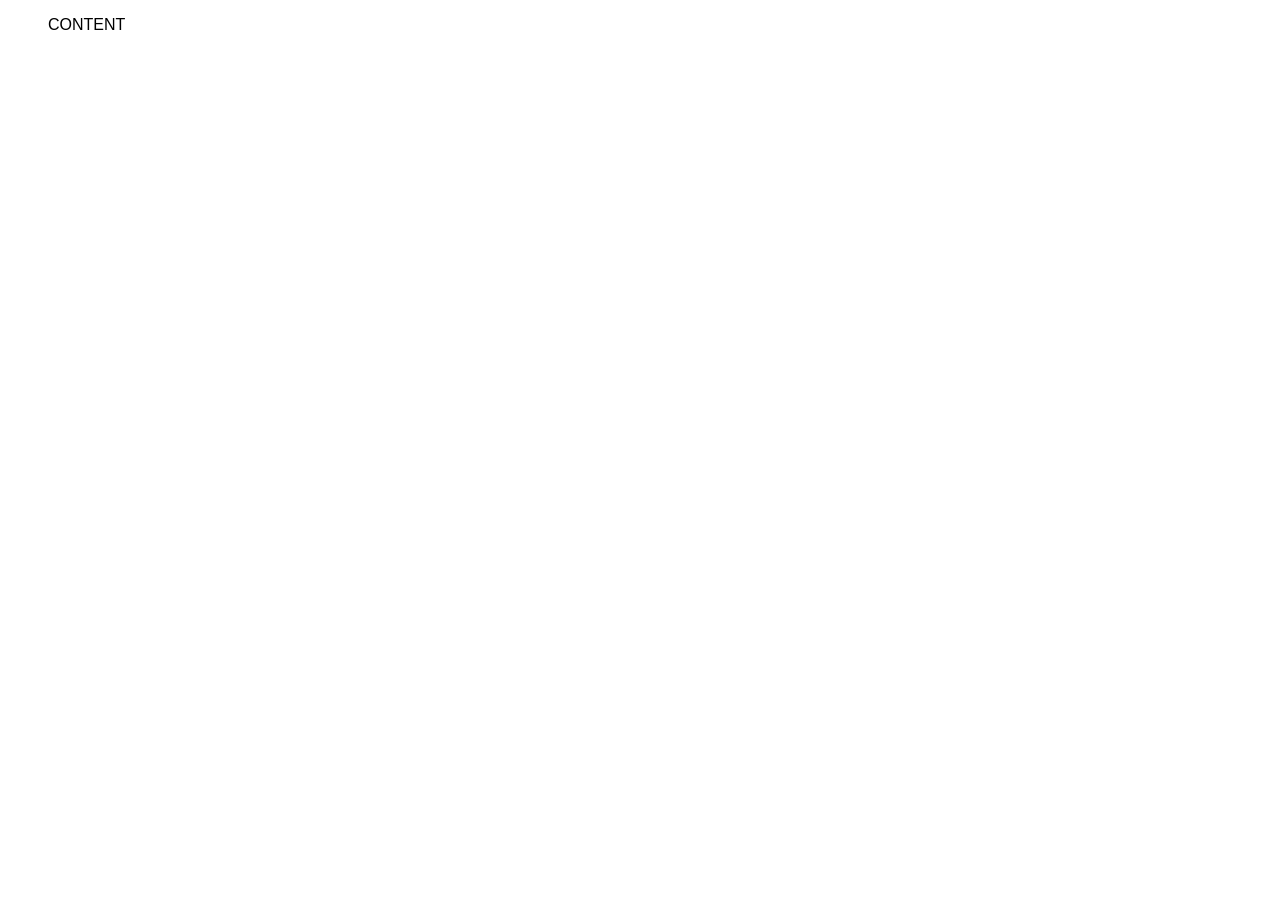
==== Viewer/HTML/HTMLPage1.html @ 45c83866 "add viewer and bug fixes" ====
﻿<!DOCTYPE html>
<html>
<head>
    <link rel="stylesheet" type="text/css" href="style.css">
</head>
<body>
    <ul class="tree">
CONTENT
    </ul>
    <script src="script.js"></script>
</body>
</html>
---- Viewer/HTML/style.css ----
body {
    font-family: Arial;
}

ul.tree li {
    list-style-type: none;
    position: relative;
}

ul.tree li ul {
    display: none;
}

ul.tree li.open > ul {
    display: block;
}

ul.tree li a {
    color: black;
    text-decoration: none;
}

ul.tree li a:before {
    height: 1em;
    padding:0 .1em;
    font-size: .8em;
    display: block;
    position: absolute;
    left: -1.3em;
    top: .2em;
}

ul.tree li > a:not(:last-child):before {
    content: '+';
}

ul.tree li.open > a:not(:last-child):before {
    content: '-';
}
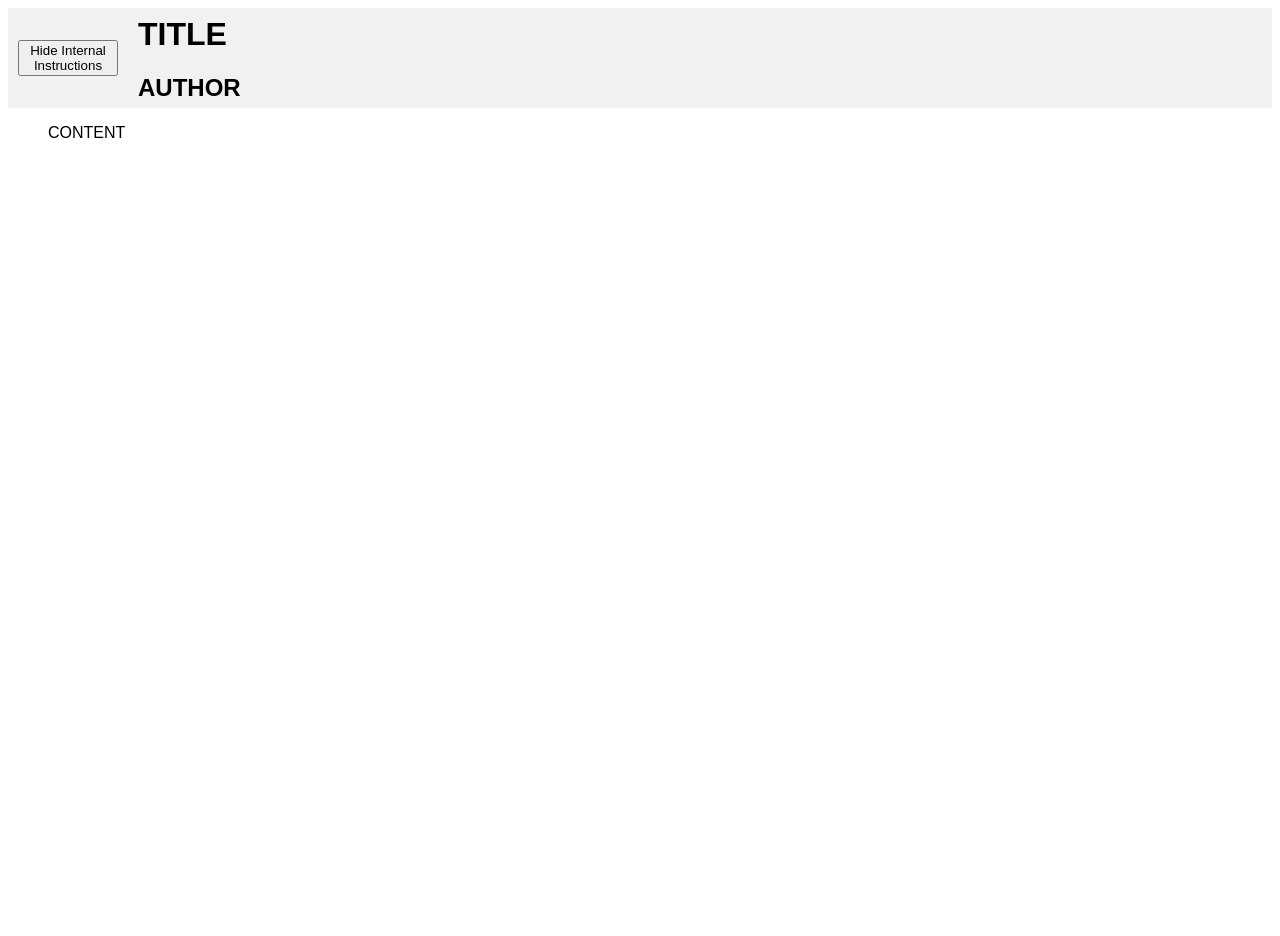
==== commit 6b50747f: "Improve Viewer and bugs" ====
--- a/Viewer/HTML/HTMLPage1.html
+++ b/Viewer/HTML/HTMLPage1.html
@@ -1,12 +1,139 @@
 ﻿<!DOCTYPE html>
 <html>
 <head>
-    <link rel="stylesheet" type="text/css" href="style.css">
+    <style>
+body {
+    font-family: Arial;
+}
+
+ul.tree li {
+    list-style-type: none;
+    position: relative;
+}
+
+ul.tree li ul {
+    display: none;
+}
+
+ul.tree li.open > ul {
+    display: block;
+}
+
+ul.tree li a {
+    color: black;
+    text-decoration: none;
+}
+
+ul.tree li a:before {
+    height: 1em;
+    padding:0 .1em;
+    font-size: .8em;
+    display: block;
+    position: absolute;
+    left: -1.3em;
+    top: .2em;
+}
+
+ul.tree li > a:not(:last-child):before {
+    content: '+';
+}
+
+ul.tree li.open > a:not(:last-child):before {
+    content: '-';
+}
+
+.header {
+    height: 80px;
+            background-color: #f1f1f1;
+            display: flex;
+            align-items: center;
+            justify-content: center;
+}
+
+.content {
+ height: calc(100vh - 80px); /* Adjust content height based on the header */
+            overflow-y: auto; /* Enable vertical scrolling */
+}
+
+        .hidden {
+            display: none;
+        }
+        .toggleSpan {
+            font-style: italic;
+             background-color: #FFF9C4;
+        }
+        .header {
+            background-color: #f1f1f1;
+            padding: 10px;
+            display: flex;
+            align-items: center;
+        }
+        .header-content {
+            flex-grow: 1; /* Allows the header content to take up the remaining space */
+            padding-left: 20px; /* Adds some space between the buttons and the content */
+        }
+
+        .button-region {
+            width: 100px;
+        }
+    </style>
 </head>
 <body>
+    <div class="header">
+         <div class="button-region">
+<button id="toggleButton" onclick="toggleVisibility()">Hide Internal Instructions</button>
+    </div>
+    <div class ="header-content">
+    <h1>TITLE</h1>
+    <h2>AUTHOR</h2>
+    </div>
+   
+</div>
+
+<div class="content">
     <ul class="tree">
 CONTENT
     </ul>
-    <script src="script.js"></script>
+    </div>
+
+    <script>
+var tree = document.querySelectorAll('ul.tree a:not(:last-child)');
+for (var i = 0; i < tree.length; i++) {
+    tree[i].addEventListener('click', function (e) {
+        var parent = e.target.parentElement;
+        var classList = parent.classList;
+        if (classList.contains("open")) {
+            classList.remove('open');
+            var opensubs = parent.querySelectorAll(':scope .open');
+            for (var i = 0; i < opensubs.length; i++) {
+                opensubs[i].classList.remove('open');
+            }
+        } else {
+            classList.add('open');
+        }
+        e.preventDefault();
+    });
+
+    tree[i].parentElement.classList.add('open');
+}
+
+        function toggleVisibility() {
+     var spans = document.querySelectorAll(".toggleSpan");
+    var button = document.getElementById("toggleButton");
+            var allHidden = (button.textContent === "Show Internal Instructions") ;
+    // Toggle visibility based on the current state
+    for (var i = 0; i < spans.length; i++) {
+        if (allHidden) {
+            spans[i].classList.remove("hidden");
+        } else {
+            spans[i].classList.add("hidden");
+        }
+    }
+
+    // Update button text
+    button.textContent = allHidden ? "Hide Internal Instructions" : "Show Internal Instructions";
+        }
+    </script>
+
 </body>
 </html>
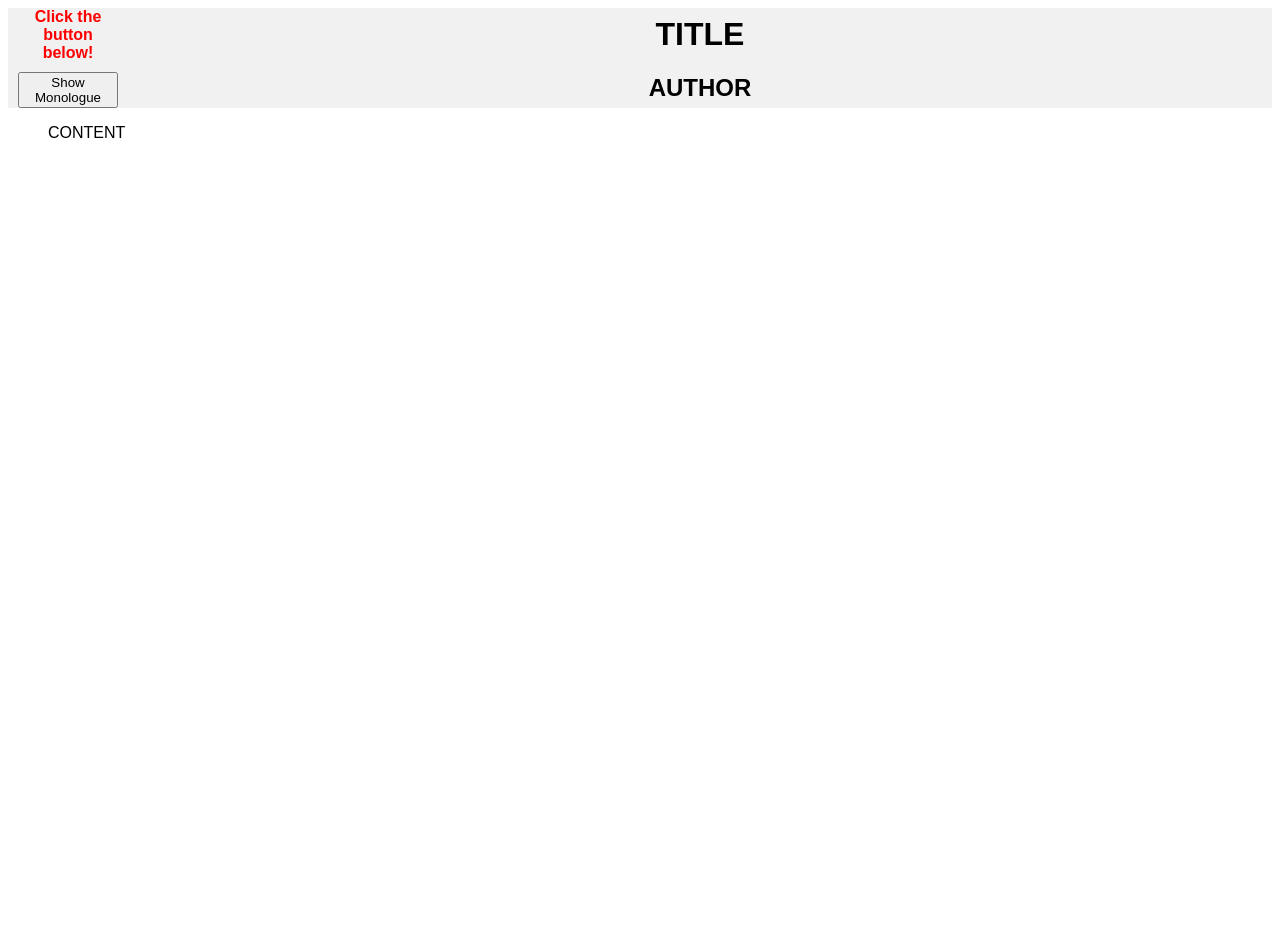
==== commit 1cfbb602: "fixes" ====
--- a/Viewer/HTML/HTMLPage1.html
+++ b/Viewer/HTML/HTMLPage1.html
@@ -71,33 +71,59 @@
         .header-content {
             flex-grow: 1; /* Allows the header content to take up the remaining space */
             padding-left: 20px; /* Adds some space between the buttons and the content */
+            text-align: center; /* Centers the text */
         }
 
         .button-region {
             width: 100px;
+        }
+        .highlight-text {
+            color: red; /* Sets the text color to red */
+            font-weight: bold; /* Makes the text bold */
+            margin-bottom: 10px; /* Adds some space between the text and the button */
+            text-align: center; /* Centers the text */
+        }
+
+        .button-container {
+            text-align: center; /* Centers the button */
         }
     </style>
 </head>
 <body>
     <div class="header">
          <div class="button-region">
-<button id="toggleButton" onclick="toggleVisibility()">Hide Internal Instructions</button>
-    </div>
-    <div class ="header-content">
-    <h1>TITLE</h1>
-    <h2>AUTHOR</h2>
-    </div>
+             <div id="clickme" class="highlight-text">
+                Click the button below!
+            </div>
+
+            <div class="button-container">
+                <button id="toggleButton" onclick="toggleVisibility()">Show Monologue</button>
+            </div>
+        </div>
+        <div class ="header-content">
+            <h1>TITLE</h1>
+            <h2>AUTHOR</h2>
+         </div>
    
-</div>
-
-<div class="content">
-    <ul class="tree">
-CONTENT
-    </ul>
     </div>
 
-    <script>
+    <div class="content">
+        <ul class="tree">
+            CONTENT
+            <span class="toggleSpan"><br/>Togglespan</span>
+        </ul>
+        </div>
+
+        <script>
 var tree = document.querySelectorAll('ul.tree a:not(:last-child)');
+
+// Open all tree nodes initially
+var allNodes = document.querySelectorAll('ul.tree li');
+for (var i = 0; i < allNodes.length; i++) {
+    if (allNodes[i].querySelector('ul')) {
+        allNodes[i].classList.add('open');
+    }
+}
 for (var i = 0; i < tree.length; i++) {
     tree[i].addEventListener('click', function (e) {
         var parent = e.target.parentElement;
@@ -113,14 +139,17 @@
         }
         e.preventDefault();
     });
-
-    tree[i].parentElement.classList.add('open');
 }
+ var spans = document.querySelectorAll(".toggleSpan");
+    for (var i = 0; i < spans.length; i++) {
+            spans[i].classList.add("hidden");
+    }
 
         function toggleVisibility() {
+            document.getElementById("clickme").innerHTML = "";
      var spans = document.querySelectorAll(".toggleSpan");
     var button = document.getElementById("toggleButton");
-            var allHidden = (button.textContent === "Show Internal Instructions") ;
+            var allHidden = (button.textContent === "Show Monologue") ;
     // Toggle visibility based on the current state
     for (var i = 0; i < spans.length; i++) {
         if (allHidden) {
@@ -131,9 +160,9 @@
     }
 
     // Update button text
-    button.textContent = allHidden ? "Hide Internal Instructions" : "Show Internal Instructions";
+    button.textContent = allHidden ? "Hide Monologue" : "Show Monologue";
         }
     </script>
 
-</body>
+    </body>
 </html>
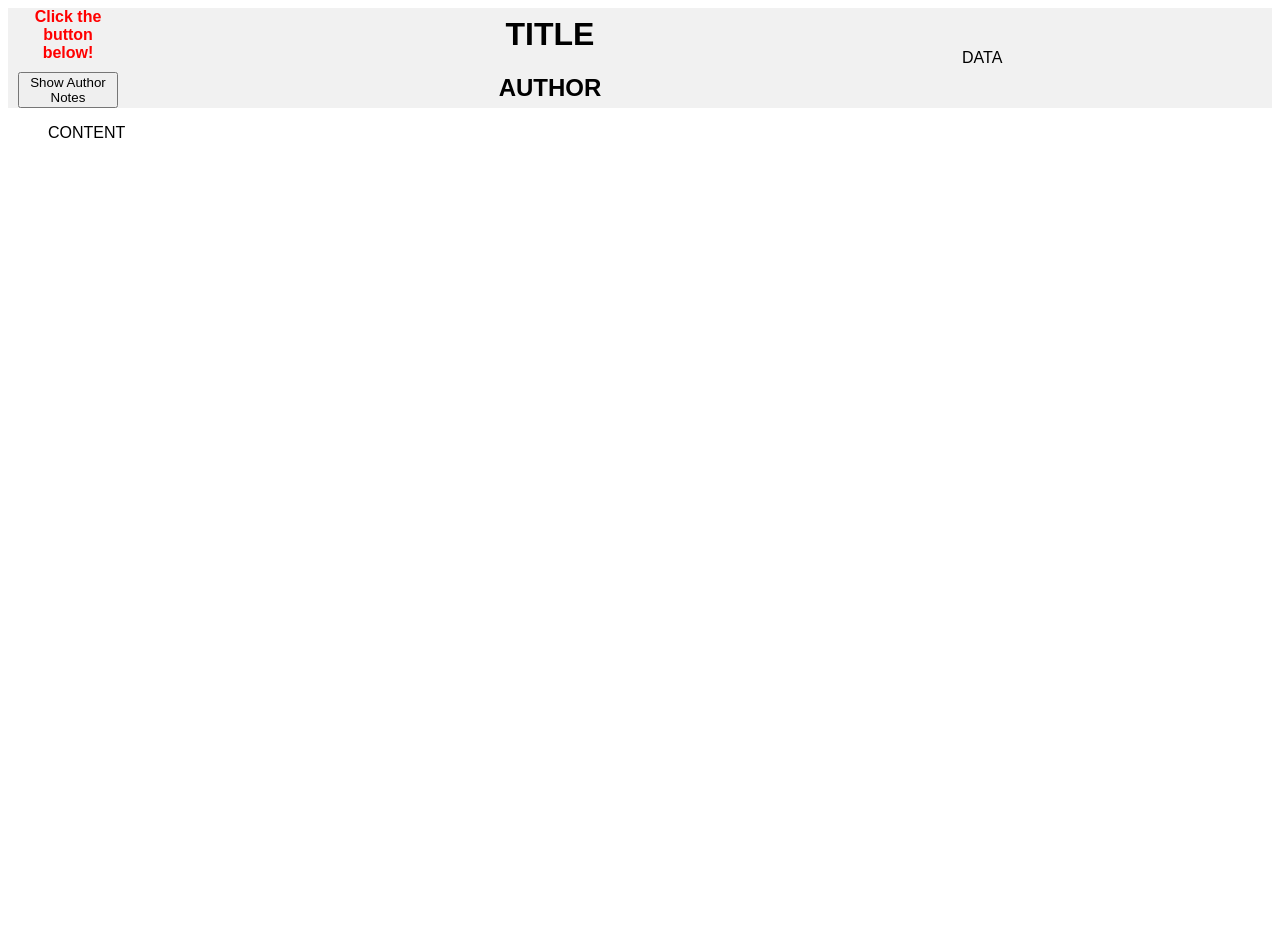
==== commit 6b2ada0e: "fix scoping bugs" ====
--- a/Viewer/HTML/HTMLPage1.html
+++ b/Viewer/HTML/HTMLPage1.html
@@ -77,6 +77,9 @@
         .button-region {
             width: 100px;
         }
+        .status-content {
+            width: 300px;
+        }
         .highlight-text {
             color: red; /* Sets the text color to red */
             font-weight: bold; /* Makes the text bold */
@@ -97,12 +100,15 @@
             </div>
 
             <div class="button-container">
-                <button id="toggleButton" onclick="toggleVisibility()">Show Monologue</button>
+                <button id="toggleButton" onclick="toggleVisibility()">Show Author Notes</button>
             </div>
         </div>
         <div class ="header-content">
             <h1>TITLE</h1>
             <h2>AUTHOR</h2>
+         </div>
+       <div class ="status-content">
+            DATA
          </div>
    
     </div>
@@ -149,7 +155,7 @@
             document.getElementById("clickme").innerHTML = "";
      var spans = document.querySelectorAll(".toggleSpan");
     var button = document.getElementById("toggleButton");
-            var allHidden = (button.textContent === "Show Monologue") ;
+            var allHidden = (button.textContent === "Show Author Notes") ;
     // Toggle visibility based on the current state
     for (var i = 0; i < spans.length; i++) {
         if (allHidden) {
@@ -160,7 +166,7 @@
     }
 
     // Update button text
-    button.textContent = allHidden ? "Hide Monologue" : "Show Monologue";
+    button.textContent = allHidden ? "Hide Author Notes" : "Show Author Notes";
         }
     </script>
 
